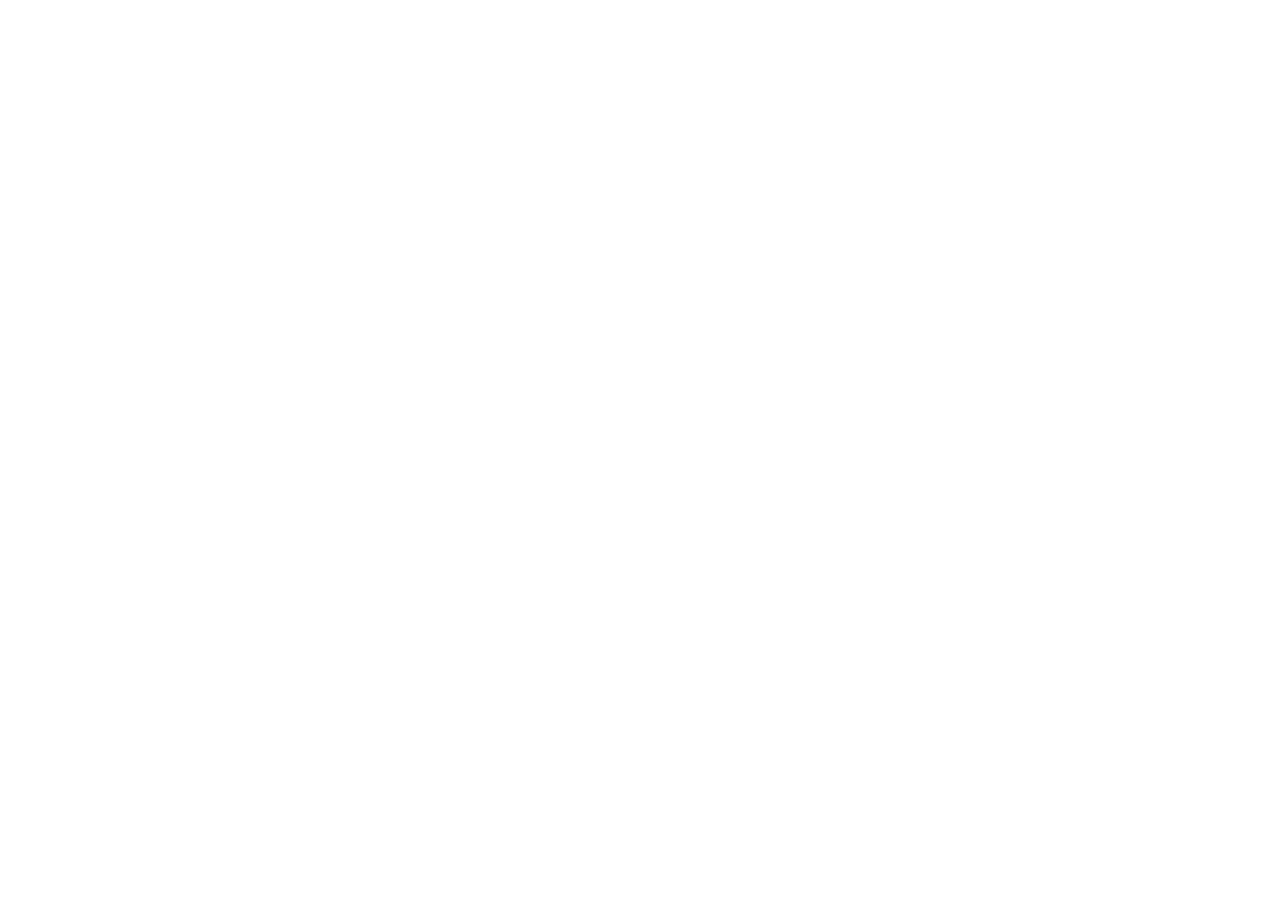
==== index2.html @ 75a57698 "Merge pull request #2 from m3llington/alexs-branch" ====
<!DOCTYPE html>
<html lang="en">

<head>
    <meta charset="UTF-8">
    <meta name="viewport" content="width=device-width, initial-scale=1.0">
    <meta http-equiv="X-UA-Compatible" content="ie=edge">
    <title>Document</title>
    <script src="https://code.jquery.com/jquery-3.4.1.js"
        integrity="sha256-WpOohJOqMqqyKL9FccASB9O0KwACQJpFTUBLTYOVvVU=" crossorigin="anonymous"></script>
</head>

<body>






    <script src="assets\javascript\app.js"></script>
</body>

</html>
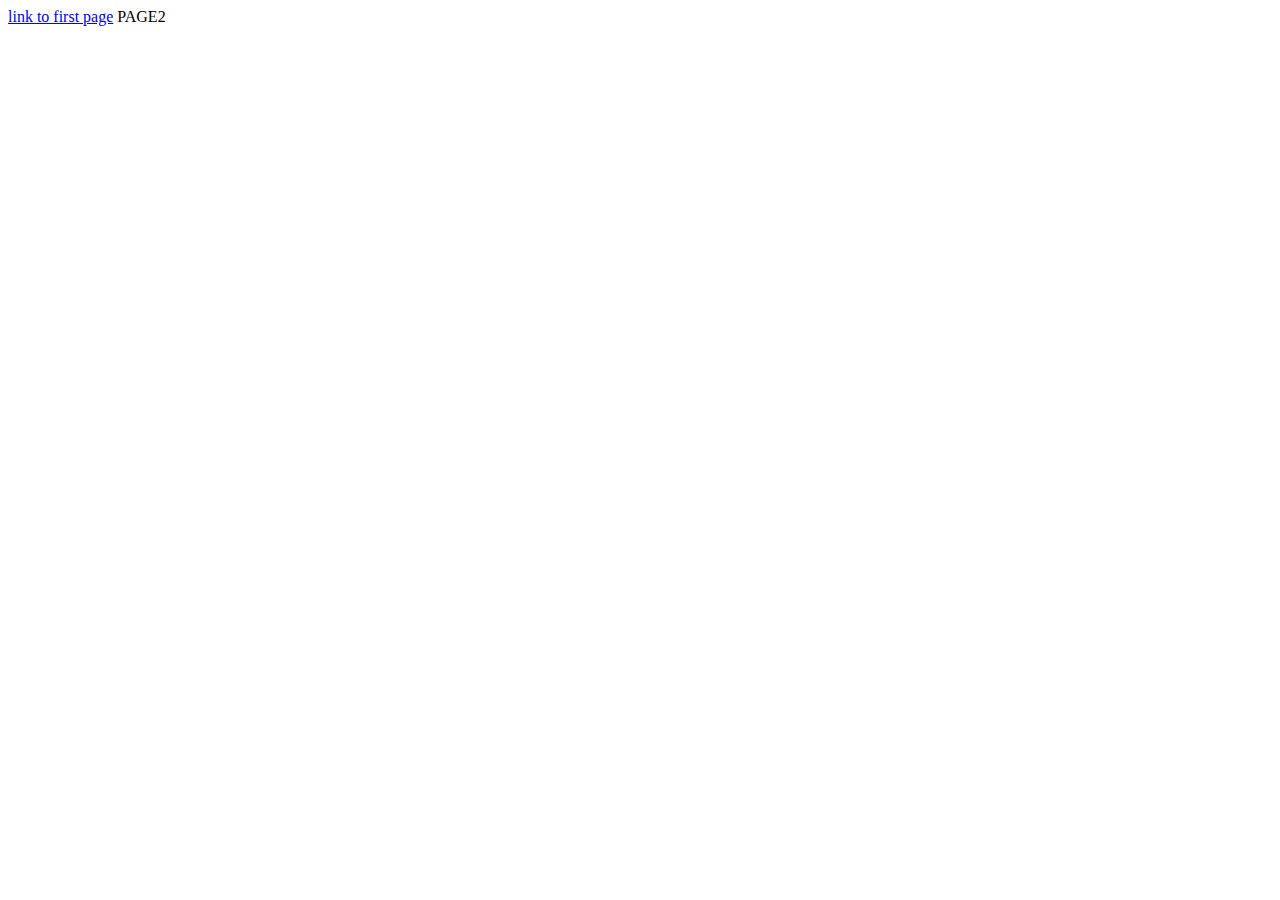
==== commit b86eee37: "updated form" ====
--- a/index2.html
+++ b/index2.html
@@ -11,6 +11,17 @@
 </head>
 
 <body>
+    <header id="page2header">
+        <a href="index.html">link to first page</a>
+
+        PAGE2
+    </header>
+    <main>
+
+
+
+        
+    </main>
 
 
 
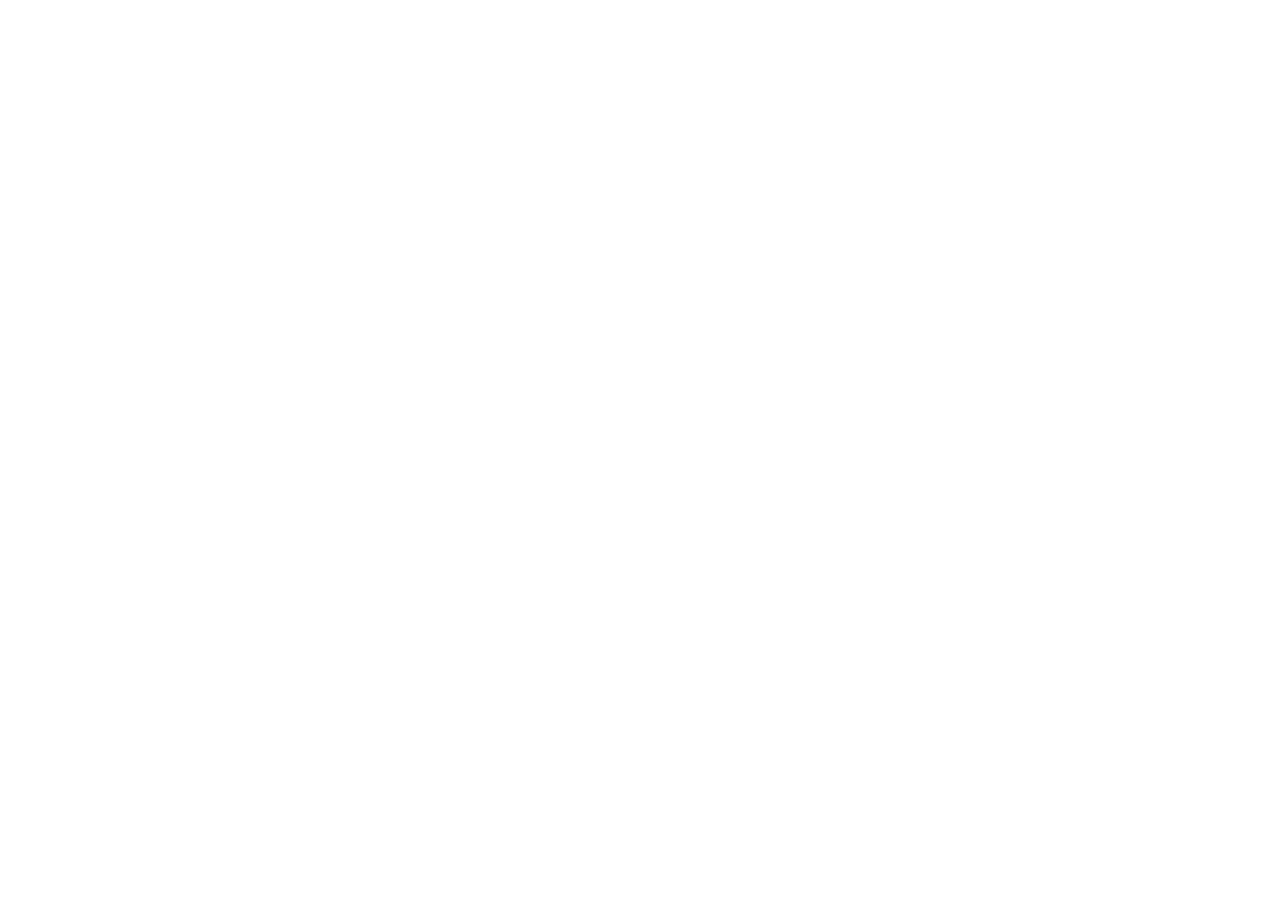
==== commit fff89760: "updatecss" ====
--- a/index2.html
+++ b/index2.html
@@ -8,20 +8,12 @@
     <title>Document</title>
     <script src="https://code.jquery.com/jquery-3.4.1.js"
         integrity="sha256-WpOohJOqMqqyKL9FccASB9O0KwACQJpFTUBLTYOVvVU=" crossorigin="anonymous"></script>
+    <link rel="stylesheet" href="https://stackpath.bootstrapcdn.com/bootstrap/4.3.1/css/bootstrap.min.css" integrity="sha384-ggOyR0iXCbMQv3Xipma34MD+dH/1fQ784/j6cY/iJTQUOhcWr7x9JvoRxT2MZw1T" crossorigin="anonymous">
+    <link rel="mstylesheet" href="assets/css/style.css">
+
 </head>
 
 <body>
-    <header id="page2header">
-        <a href="index.html">link to first page</a>
-
-        PAGE2
-    </header>
-    <main>
-
-
-
-        
-    </main>
 
 
 
--- a/assets/css/style.css
+++ b/assets/css/style.css
@@ -0,0 +1,25 @@
+body { 
+     height: 900px;
+  background-color: black
+}
+
+
+#html1 { 
+    background-image:url("../Images/download\ \(1\).jpeg");
+    background-repeat: round;
+    background-position-y: 10px;
+    background-position-x: center;
+    color: white;
+   
+
+}
+
+#title { 
+
+    margin-inline-start: 400px;;
+}
+
+.lead { 
+    margin-inline-start: 420px;;
+   
+}